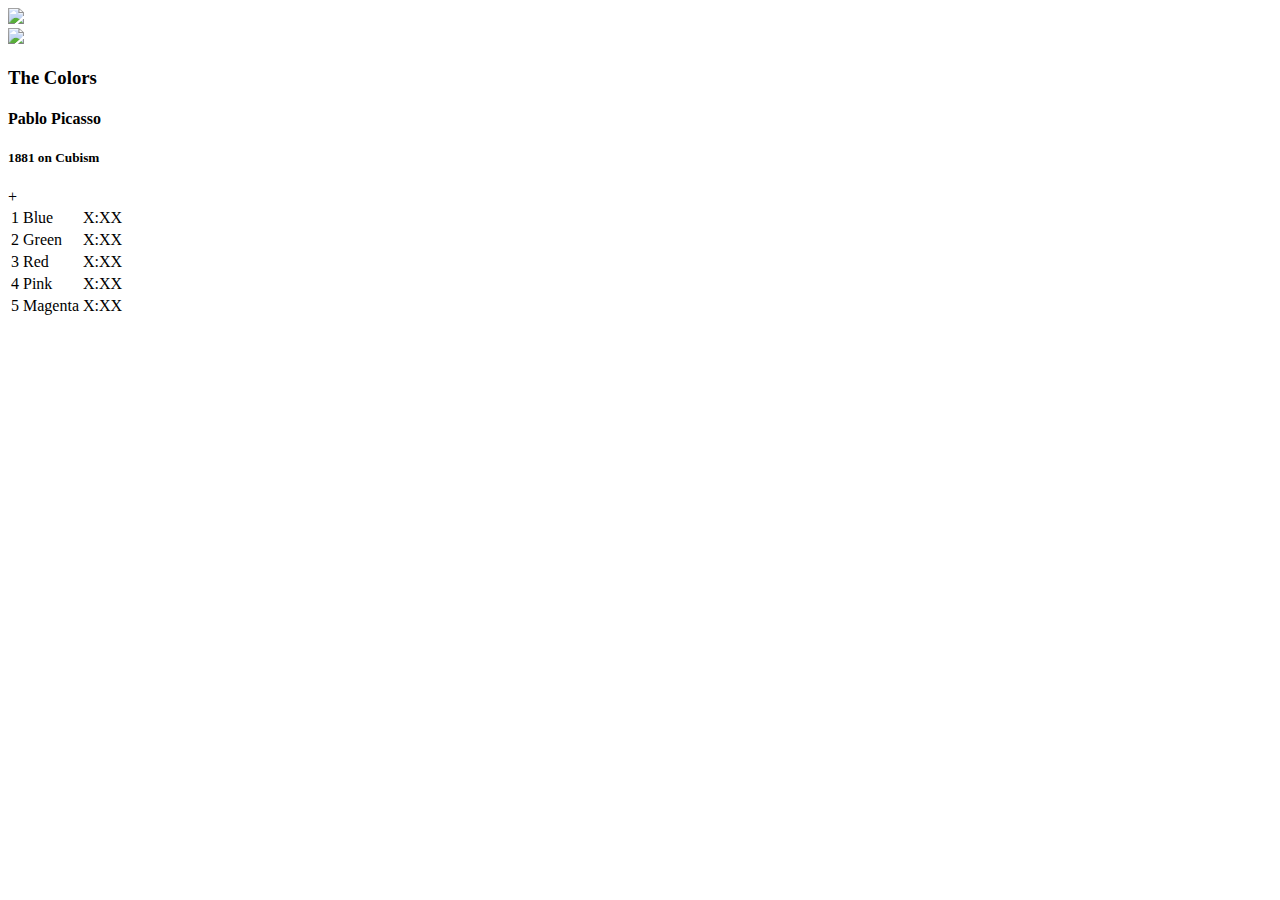
==== public/album.html @ aa59dc38 "Added and styled album view" ====
<!DOCTYPE html>
 <html>
   <head>
     <title>Bloc Jams</title>
     <link rel="stylesheet" type="text/css" href="http://yui.yahooapis.com/3.17.1/build/cssreset/cssreset-min.css">
     <link href='http://fonts.googleapis.com/css?family=Open+Sans:400,800,600,700,300' rel='stylesheet' type='text/css'>
     <link rel="stylesheet" type="text/css" href="/stylesheets/app.css">
   </head>
   <body>
     <div class='nav-bar'> <!-- Nav Bar -->
       <img src="/images/blocjams.png">
     </div>
     
      <div class='album-container'>
       <div class='album-header-container'> <!-- Album Header -->
         <div> <!-- Album Image -->
           <img src="/images/album-placeholder.png" />
         </div>
 
         <div class='album-information'> <!-- Album Information -->
           <h3> The Colors </h3>
           <h4> Pablo Picasso </h4>
           <h5> 1881 on Cubism </h5>
         </div>
       </div>
        
       <div> <!-- Song table -->
         <table class='album-song-listing'>
           <tr>
             <td> 1 </td>
             <td> Blue </td>
             <td> X:XX </td>+
           </tr>
           <tr>
             <td> 2 </td>
             <td> Green </td>
             <td> X:XX </td>
           </tr>
           <tr>
             <td> 3 </td>
             <td> Red </td>
             <td> X:XX </td>
           </tr>
           <tr>
             <td> 4 </td>
             <td> Pink </td>
             <td> X:XX </td>
           </tr>
           <tr>
             <td> 5 </td>
             <td> Magenta </td>
             <td> X:XX </td>
           </tr>
         </table>
       </div>
        
     </div>
   </body>
 </html>
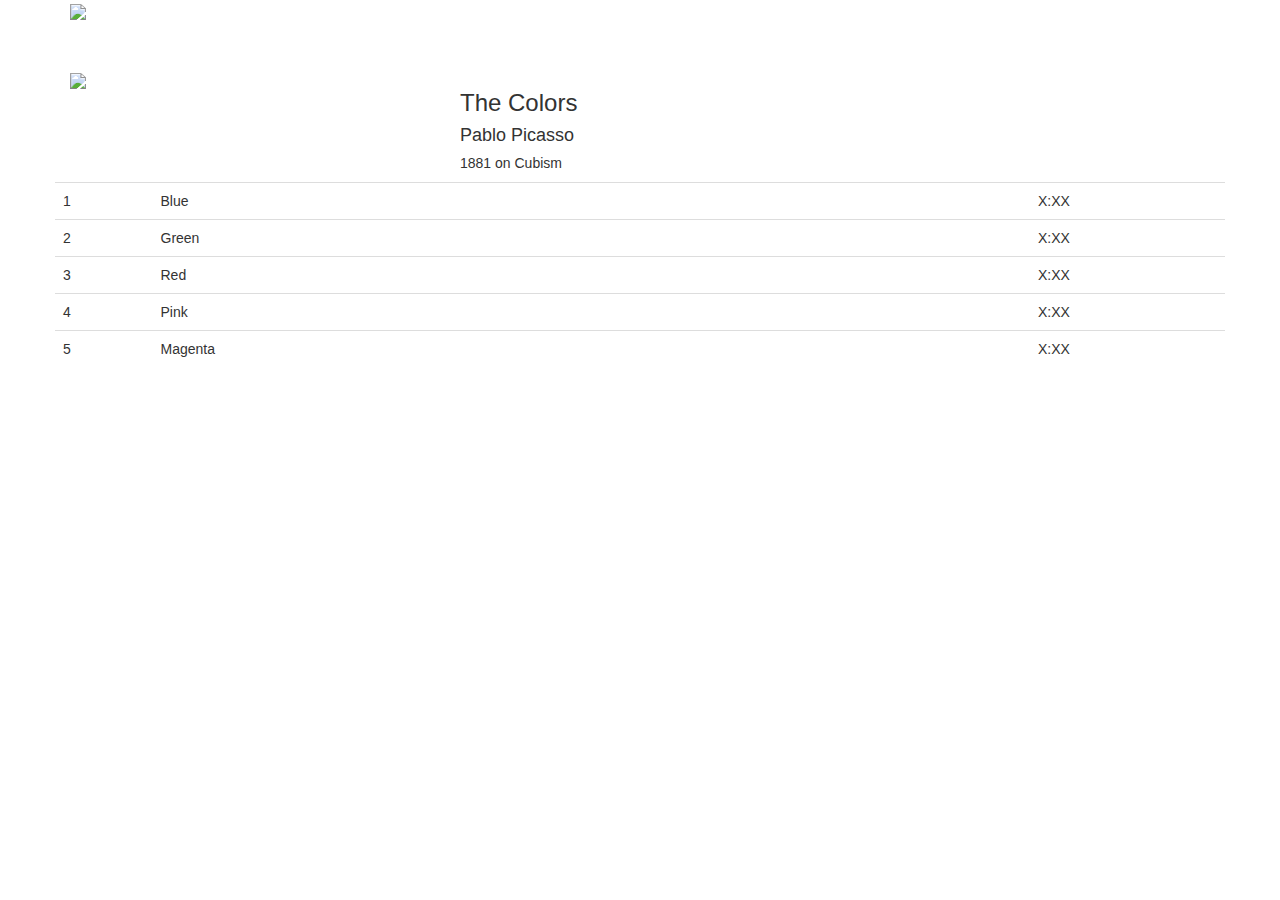
==== commit 42da609c: "Added bootstrap for grid and styles" ====
--- a/public/album.html
+++ b/public/album.html
@@ -4,52 +4,61 @@
      <title>Bloc Jams</title>
      <link rel="stylesheet" type="text/css" href="http://yui.yahooapis.com/3.17.1/build/cssreset/cssreset-min.css">
      <link href='http://fonts.googleapis.com/css?family=Open+Sans:400,800,600,700,300' rel='stylesheet' type='text/css'>
+     <link rel="stylesheet" href="//netdna.bootstrapcdn.com/bootstrap/3.1.1/css/bootstrap.min.css">
      <link rel="stylesheet" type="text/css" href="/stylesheets/app.css">
+     
    </head>
    <body>
-     <div class='nav-bar'> <!-- Nav Bar -->
-       <img src="/images/blocjams.png">
-     </div>
+     <body class='player'>
+      <nav class='player-header-nav navbar'>
+       <div class='container'>
+         <div class='navbar-header'> <!-- Nav Bar -->
+           <a class='logo navbar-left'>
+             <img src="/images/blocjams.png">
+           </a>
+         </div>
+       </div>
+     </nav>
      
-      <div class='album-container'>
-       <div class='album-header-container'> <!-- Album Header -->
-         <div> <!-- Album Image -->
+     <div class='album-container container'>
+       <div class='album-header-container row'> <!-- Album Header -->
+         <div class='col-md-3'> <!-- Album Image -->
            <img src="/images/album-placeholder.png" />
          </div>
  
-         <div class='album-information'> <!-- Album Information -->
+       <div class='album-header-information col-md-8 col-md-push-1'> <!-- Album Information -->
            <h3> The Colors </h3>
            <h4> Pablo Picasso </h4>
            <h5> 1881 on Cubism </h5>
          </div>
        </div>
         
-       <div> <!-- Song table -->
-         <table class='album-song-listing'>
+         <div class='row'> <!-- Song table -->
+          <table class='album-song-listing table'>
            <tr>
-             <td> 1 </td>
-             <td> Blue </td>
-             <td> X:XX </td>+
+             <td class='col-md-1'> 1 </td>
+             <td class='col-md-9'> Blue </td>
+             <td class='col-md-2'> X:XX </td>
            </tr>
            <tr>
-             <td> 2 </td>
-             <td> Green </td>
-             <td> X:XX </td>
+             <td class='col-md-1'> 2 </td>
+             <td class='col-md-9'> Green </td>
+             <td class='col-md-2'> X:XX </td>
            </tr>
            <tr>
-             <td> 3 </td>
-             <td> Red </td>
-             <td> X:XX </td>
+             <td class='col-md-1'> 3 </td>
+             <td class='col-md-9'> Red </td>
+             <td class='col-md-2'> X:XX </td>
            </tr>
            <tr>
-             <td> 4 </td>
-             <td> Pink </td>
-             <td> X:XX </td>
+             <td class='col-md-1'> 4 </td>
+             <td class='col-md-9'> Pink </td>
+             <td class='col-md-2'> X:XX </td>
            </tr>
            <tr>
-             <td> 5 </td>
-             <td> Magenta </td>
-             <td> X:XX </td>
+             <td class='col-md-1'> 5 </td>
+             <td class='col-md-9'> Magenta </td>
+             <td class='col-md-2'> X:XX </td>
            </tr>
          </table>
        </div>
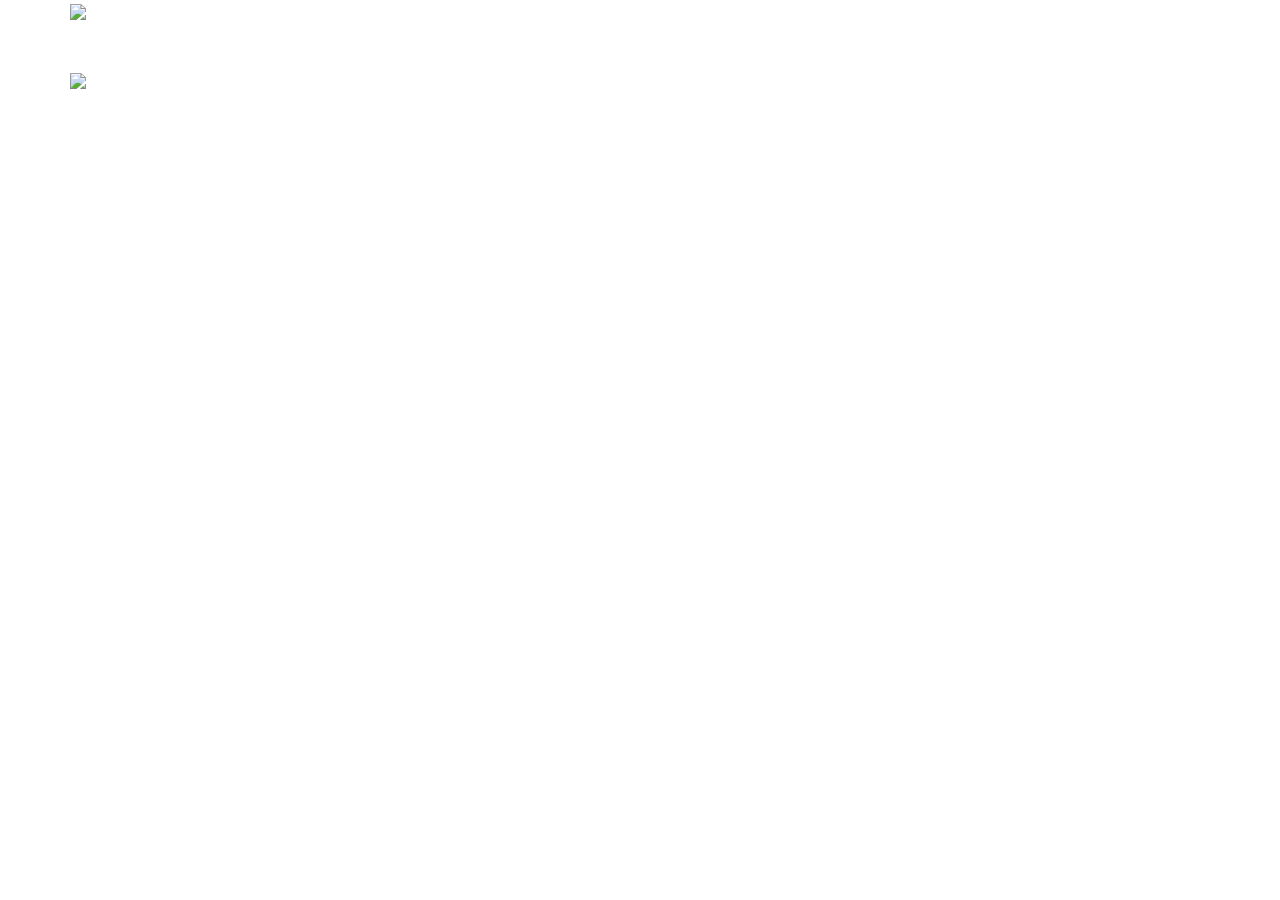
==== commit 17aac0b1: "Used jQuery to populate the album view" ====
--- a/public/album.html
+++ b/public/album.html
@@ -6,6 +6,11 @@
      <link href='http://fonts.googleapis.com/css?family=Open+Sans:400,800,600,700,300' rel='stylesheet' type='text/css'>
      <link rel="stylesheet" href="//netdna.bootstrapcdn.com/bootstrap/3.1.1/css/bootstrap.min.css">
      <link rel="stylesheet" type="text/css" href="/stylesheets/app.css">
+     <script src='//cdnjs.cloudflare.com/ajax/libs/jquery/2.1.1/jquery.min.js'></script>
+     <script src='/javascripts/app.js'></script>
+     <script>
+       require('scripts/app');
+     </script>
      
    </head>
    <body>
@@ -27,39 +32,15 @@
          </div>
  
        <div class='album-header-information col-md-8 col-md-push-1'> <!-- Album Information -->
-           <h3> The Colors </h3>
-           <h4> Pablo Picasso </h4>
-           <h5> 1881 on Cubism </h5>
+           <h3 class='album-title'> </h3>
+           <h4 class='album-artist'> </h4>
+           <h5 class='album-meta-info'> </h5>
          </div>
        </div>
         
          <div class='row'> <!-- Song table -->
           <table class='album-song-listing table'>
-           <tr>
-             <td class='col-md-1'> 1 </td>
-             <td class='col-md-9'> Blue </td>
-             <td class='col-md-2'> X:XX </td>
-           </tr>
-           <tr>
-             <td class='col-md-1'> 2 </td>
-             <td class='col-md-9'> Green </td>
-             <td class='col-md-2'> X:XX </td>
-           </tr>
-           <tr>
-             <td class='col-md-1'> 3 </td>
-             <td class='col-md-9'> Red </td>
-             <td class='col-md-2'> X:XX </td>
-           </tr>
-           <tr>
-             <td class='col-md-1'> 4 </td>
-             <td class='col-md-9'> Pink </td>
-             <td class='col-md-2'> X:XX </td>
-           </tr>
-           <tr>
-             <td class='col-md-1'> 5 </td>
-             <td class='col-md-9'> Magenta </td>
-             <td class='col-md-2'> X:XX </td>
-           </tr>
+           
          </table>
        </div>
         
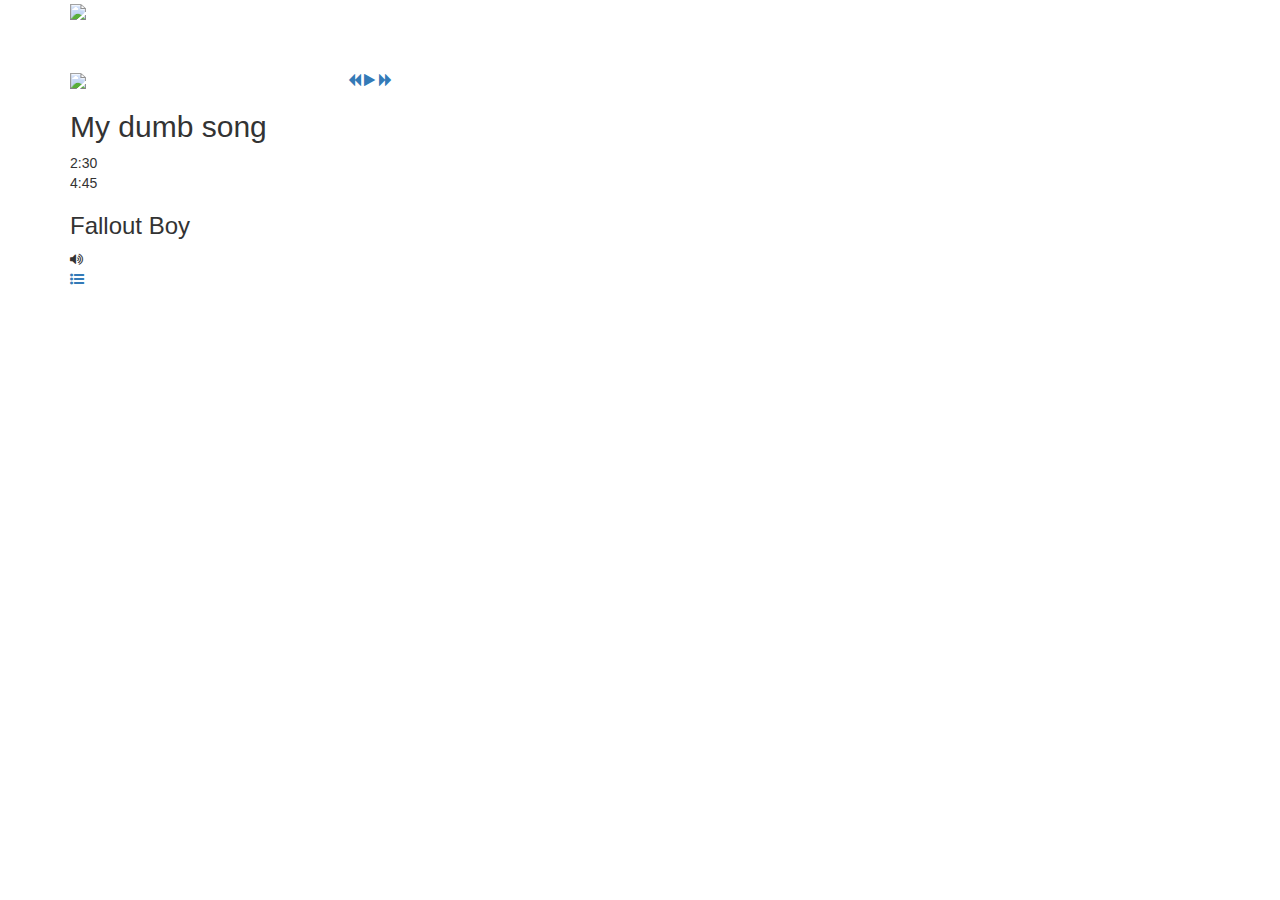
==== commit 56eecd28: "Added player bar to album view" ====
--- a/public/album.html
+++ b/public/album.html
@@ -5,6 +5,7 @@
      <link rel="stylesheet" type="text/css" href="http://yui.yahooapis.com/3.17.1/build/cssreset/cssreset-min.css">
      <link href='http://fonts.googleapis.com/css?family=Open+Sans:400,800,600,700,300' rel='stylesheet' type='text/css'>
      <link rel="stylesheet" href="//netdna.bootstrapcdn.com/bootstrap/3.1.1/css/bootstrap.min.css">
+     <link href="//netdna.bootstrapcdn.com/font-awesome/4.1.0/css/font-awesome.min.css" rel="stylesheet">
      <link rel="stylesheet" type="text/css" href="/stylesheets/app.css">
      <script src='//cdnjs.cloudflare.com/ajax/libs/jquery/2.1.1/jquery.min.js'></script>
      <script src='/javascripts/app.js'></script>
@@ -30,6 +31,52 @@
          <div class='col-md-3'> <!-- Album Image -->
            <img src="/images/album-placeholder.png" />
          </div>
+         
+         <div class='player-bar'>
+       <div class='container'>
+         <div class='play-controls player-bar-control-group left-controls'>
+           <a class='previous'>
+             <i class='fa fa-backward'></i>
+           </a>
+           <a class='play-pause'>
+             <i class='fa fa-play'></i>
+           </a>
+           <a class='next'>
+             <i class='fa fa-forward'></i>
+           </a>
+         </div>
+ 
+         <div class='currently-playing player-bar-control-group'>
+           <h2 class='song-name'>My dumb song</h2>
+           <div class='seek-control'>
+             <div class='seek-bar'>
+               <div class='fill'></div>
+               <div class='thumb'></div>
+             </div>
+             <div class='current-time'>2:30</div>
+             <div class='total-time'>4:45</div>
+           </div>
+           <h3 class='artist-name'>Fallout Boy</h3>
+         </div>
+ 
+         <div class='right-controls player-bar-control-group'>
+           <div class='volume' >
+             <i class='fa fa-volume-up'></i>
+             <div class='seek-bar'>
+               <div class='fill'></div>
+               <div class='thumb'></div>
+             </div>
+           </div>
+ 
+           <div class='queue-toggle'>
+             <a>
+               <i class='fa fa-list-ul'></i>
+             </a>
+           </div>
+         </div>
+       </div>
+     </div>
+         
  
        <div class='album-header-information col-md-8 col-md-push-1'> <!-- Album Information -->
            <h3 class='album-title'> </h3>
